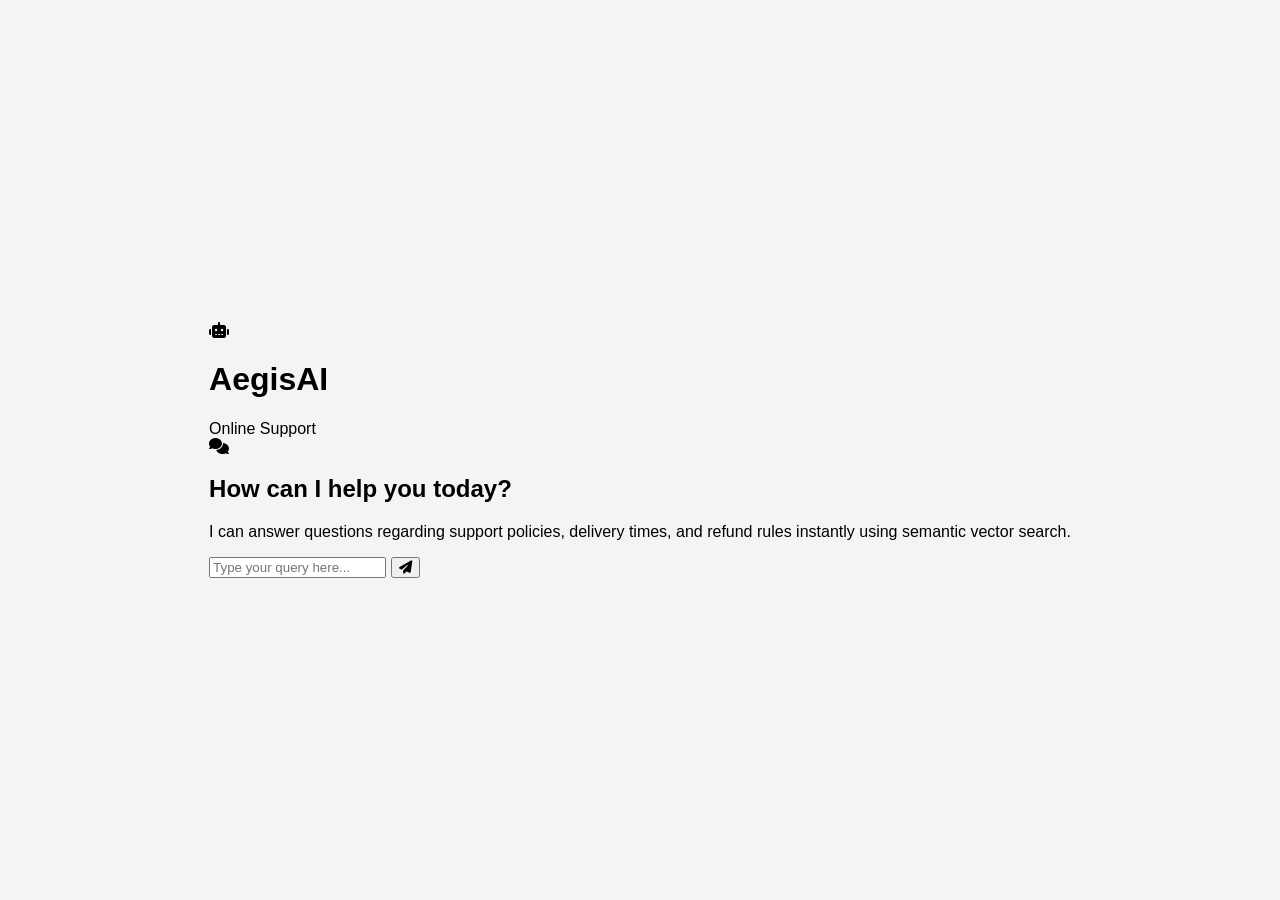
==== db/chroma-storage/db/chroma_storage/static/index.html @ a333f814 "Clean chatbot project without secrets" ====
<!DOCTYPE html>
<html lang="en">

<head>
    <meta charset="UTF-8">
    <meta name="viewport" content="width=device-width, initial-scale=1.0">
    <title>AegisAI - Customer Support Chatbot</title>
    <!-- Fonts -->
    <link rel="preconnect" href="https://fonts.googleapis.com">
    <link rel="preconnect" href="https://fonts.gstatic.com" crossorigin>
    <link
        href="https://fonts.googleapis.com/css2?family=Inter:wght@300;400;500;600&family=Outfit:wght@400;500;600;700&display=swap"
        rel="stylesheet">
    <link rel="stylesheet" href="https://cdnjs.cloudflare.com/ajax/libs/font-awesome/6.4.0/css/all.min.css">
    <link rel="stylesheet" href="/static/style.css">
</head>

<body>
    <div class="chat-container">
        <div class="glow-bg"></div>

        <header class="chat-header">
            <div class="header-logo">
                <i class="fa-solid fa-robot"></i>
                <div>
                    <h1>AegisAI</h1>
                    <span class="status"><span class="pulse"></span> Online Support</span>
                </div>
            </div>
        </header>

        <!-- Message Panel -->
        <div class="message-area" id="message-area">
            <div class="welcome-card">
                <i class="fa-solid fa-comments"></i>
                <h2>How can I help you today?</h2>
                <p>I can answer questions regarding support policies, delivery times, and refund rules instantly using
                    semantic vector search.</p>
            </div>
        </div>

        <!-- Input Form -->
        <form class="input-form" id="chat-form">
            <input type="text" id="user-input" placeholder="Type your query here..." autocomplete="off" required>
            <button type="submit" class="send-btn">
                <i class="fa-solid fa-paper-plane"></i>
            </button>
        </form>
    </div>

    <script src="/static/app.js"></script>
</body>

</html>
---- static/style.css ----
:root {
  color-scheme: light dark;
  font-family: Arial, sans-serif;
}

body {
  margin: 0;
  min-height: 100vh;
  display: grid;
  place-items: center;
  background: #f3f4f6;
}

.chat-wrapper {
  width: min(90vw, 700px);
  background: #fff;
  border-radius: 12px;
  padding: 1.25rem;
  box-shadow: 0 10px 24px rgba(0, 0, 0, 0.12);
}

.subtitle {
  margin-top: 0;
  color: #4b5563;
}

.chat-box {
  border: 1px solid #e5e7eb;
  border-radius: 10px;
  min-height: 300px;
  max-height: 45vh;
  overflow-y: auto;
  padding: 0.75rem;
  display: grid;
  gap: 0.5rem;
  background: #f9fafb;
}

.msg {
  padding: 0.6rem 0.75rem;
  border-radius: 8px;
}

.msg.user {
  justify-self: end;
  background: #dbeafe;
}

.msg.bot {
  justify-self: start;
  background: #dcfce7;
}

.chat-form {
  display: flex;
  gap: 0.5rem;
  margin-top: 0.75rem;
}

.chat-form input {
  flex: 1;
  padding: 0.65rem;
  border-radius: 8px;
  border: 1px solid #d1d5db;
}

.chat-form button {
  border: 0;
  border-radius: 8px;
  padding: 0.65rem 1rem;
  background: #2563eb;
  color: #fff;
  cursor: pointer;
}
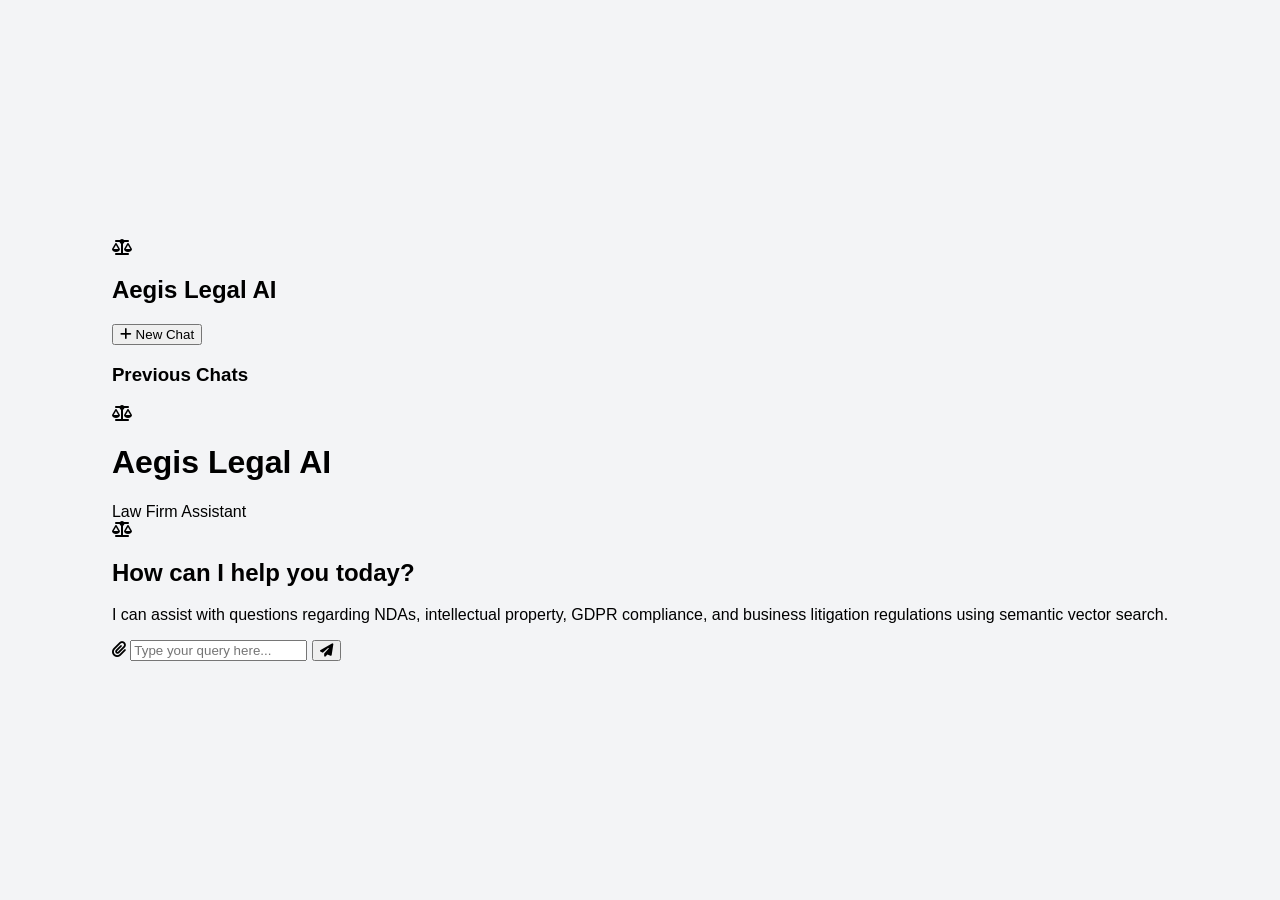
==== commit d43ae1c4: "feat: implement RAG-powered chatbot frontend with session management and PDF document processing cap" ====
--- a/db/chroma-storage/db/chroma_storage/static/index.html
+++ b/db/chroma-storage/db/chroma_storage/static/index.html
@@ -4,7 +4,7 @@
 <head>
     <meta charset="UTF-8">
     <meta name="viewport" content="width=device-width, initial-scale=1.0">
-    <title>AegisAI - Customer Support Chatbot</title>
+    <title>Aegis Legal AI - Law Firm Assistant</title>
     <!-- Fonts -->
     <link rel="preconnect" href="https://fonts.googleapis.com">
     <link rel="preconnect" href="https://fonts.gstatic.com" crossorigin>
@@ -16,36 +16,62 @@
 </head>
 
 <body>
-    <div class="chat-container">
-        <div class="glow-bg"></div>
+    <div class="app-layout">
+        <!-- Left Sidebar -->
+        <aside class="sidebar">
+            <div class="sidebar-header">
+                <i class="fa-solid fa-scale-balanced"></i>
+                <h2>Aegis Legal AI</h2>
+            </div>
+            <button class="new-chat-btn" id="new-chat-btn">
+                <i class="fa-solid fa-plus"></i> New Chat
+            </button>
 
-        <header class="chat-header">
-            <div class="header-logo">
-                <i class="fa-solid fa-robot"></i>
-                <div>
-                    <h1>AegisAI</h1>
-                    <span class="status"><span class="pulse"></span> Online Support</span>
+            <div class="sessions-section">
+                <h3>Previous Chats</h3>
+                <div class="sessions-list" id="sessions-list">
+                    <!-- Session items inserted dynamically -->
                 </div>
             </div>
-        </header>
+        </aside>
 
-        <!-- Message Panel -->
-        <div class="message-area" id="message-area">
-            <div class="welcome-card">
-                <i class="fa-solid fa-comments"></i>
-                <h2>How can I help you today?</h2>
-                <p>I can answer questions regarding support policies, delivery times, and refund rules instantly using
-                    semantic vector search.</p>
+
+        <!-- Main Chat Area -->
+        <div class="chat-container">
+            <div class="glow-bg"></div>
+
+            <header class="chat-header">
+                <div class="header-logo">
+                    <i class="fa-solid fa-scale-balanced"></i>
+                    <div>
+                        <h1 id="active-chat-title">Aegis Legal AI</h1>
+                        <span class="status"><span class="pulse"></span> Law Firm Assistant</span>
+                    </div>
+                </div>
+            </header>
+
+            <!-- Message Panel -->
+            <div class="message-area" id="message-area">
+                <div class="welcome-card">
+                    <i class="fa-solid fa-scale-balanced"></i>
+                    <h2>How can I help you today?</h2>
+                    <p>I can assist with questions regarding NDAs, intellectual property, GDPR compliance, and business
+                        litigation regulations using semantic vector search.</p>
+                </div>
             </div>
+
+            <!-- Input Form -->
+            <form class="input-form" id="chat-form">
+                <label for="pdf-upload" class="upload-btn">
+                    <i class="fa-solid fa-paperclip"></i>
+                </label>
+                <input type="file" id="pdf-upload" accept=".pdf" style="display: none;">
+                <input type="text" id="user-input" placeholder="Type your query here..." autocomplete="off" required>
+                <button type="submit" class="send-btn">
+                    <i class="fa-solid fa-paper-plane"></i>
+                </button>
+            </form>
         </div>
-
-        <!-- Input Form -->
-        <form class="input-form" id="chat-form">
-            <input type="text" id="user-input" placeholder="Type your query here..." autocomplete="off" required>
-            <button type="submit" class="send-btn">
-                <i class="fa-solid fa-paper-plane"></i>
-            </button>
-        </form>
     </div>
 
     <script src="/static/app.js"></script>
